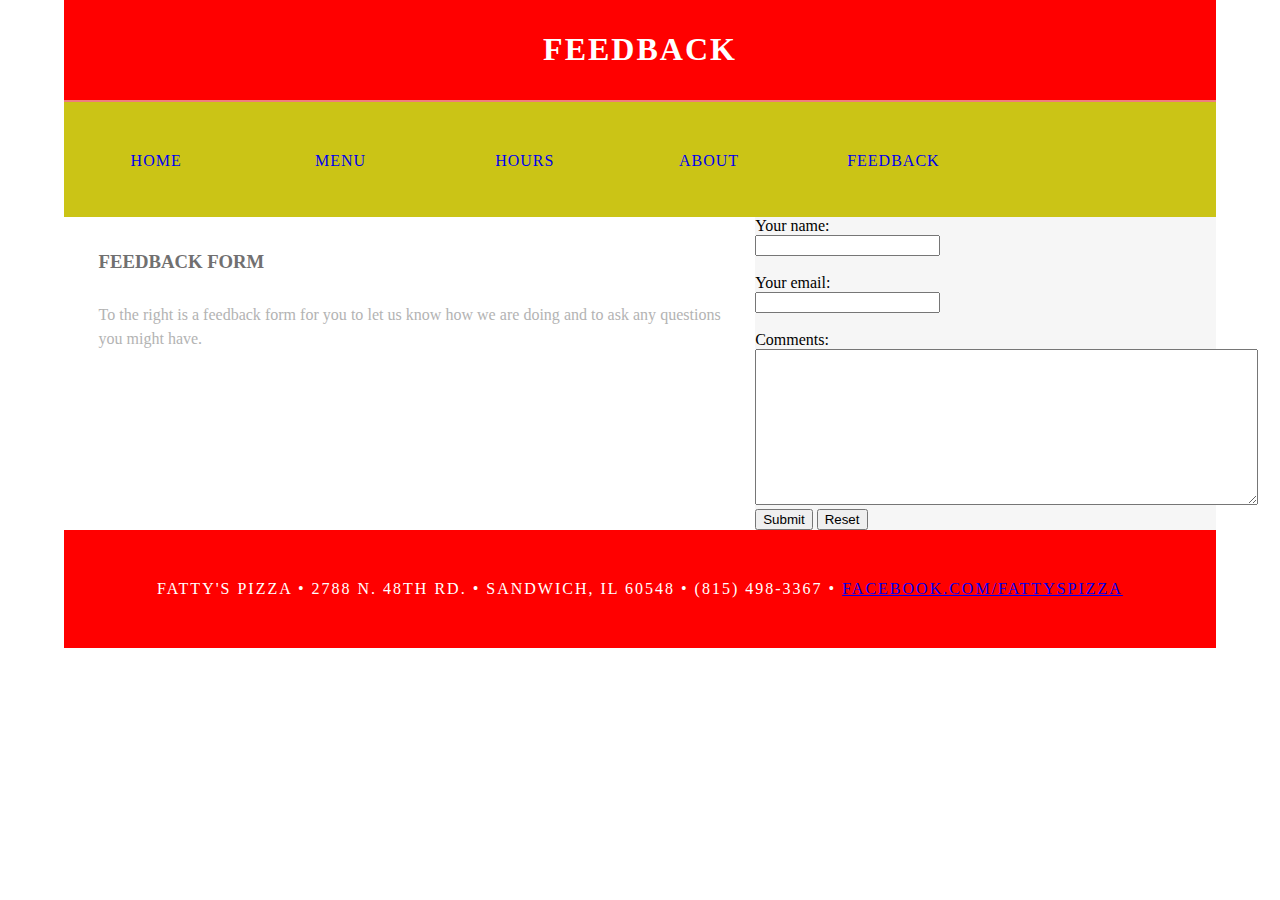
==== feedback.htm @ e9f2dbfe "First Website Upload" ====
<!doctype html>
<html>
<head>
<meta charset="utf-8">
<meta http-equiv="X-UA-Compatible" content="IE=edge">
<meta name="viewport" content="width=device-width, initial-scale=1">
<title>Fatty's Pizza - Feedback</title>
<link href="css/multiColumnTemplate.css" rel="stylesheet" type="text/css">
<link href="aboutStyles.css" rel="stylesheet" type="text/css">
<!-- HTML5 shim and Respond.js for IE8 support of HTML5 elements and media queries -->
<!-- WARNING: Respond.js doesn't work if you view the page via file:// -->
<!--[if lt IE 9]>
      <script src="https://oss.maxcdn.com/html5shiv/3.7.2/html5shiv.min.js"></script>
      <script src="https://oss.maxcdn.com/respond/1.4.2/respond.min.js"></script>
    <![endif]-->
</head>
<body>
<div class="container">
  <header>
    <div class="primary_header">
      <h1 class="title">FEEDBACK</h1>
    </div>
    <nav class="secondary_header" id="menu">
      <ul>
        <li><a href="index.htm">HOME</a></li>
        <li><a href="menu.htm">MENU</a></li>
        <li><a href="hours.htm">HOURS</a></li>
        <li><a href="About.htm">ABOUT</a></li>
		<li><a href="feedback.htm">FEEDBACK</a></li>
      </ul>
    </nav>
  </header>
  <section>
    <h2 class="noDisplay">Main Content</h2>
    <article class="left_article">
      <h3>Feedback Form</h3>
      <p>To the right is a feedback form for you to let us know how we are doing and to ask any questions you might have.</p>
    </article>
    <aside class="right_article">
    	<form action="mailto:bhanson2@student.waubonsee.edu" method="post" enctype="text/plain">
               Your name:<br><input type="text" name="name"><br>
               <br>
               Your email:<br><input type="text" name="email"><br>
               <br>
               Comments:<br>
               <textarea name="comments" rows="10" cols="60"></textarea>
               <br>
               <input type="submit" value="Submit">
               <input type="reset" value="Reset">
            </form>
    </aside>
  </section>
  <div class="row blockDisplay"></div>
  <footer class="secondary_header footer">
    <div class="copyright">Fatty's Pizza &bull; 2788 N. 48th Rd. &bull; Sandwich, IL 60548 &bull; (815) 498-3367 &bull;
	<a href="https://www.facebook.com/Fattyspizza/about/">facebook.com/fattyspizza</a></div>
  </footer>
</div>
</body>
</html>
---- css/multiColumnTemplate.css ----
@charset "UTF-8";
@import url("aboutStyles.css");
.container {
	background-color: #FFFFFF;
	width: 90%;
	margin-left: auto;
	margin-right: auto;
	border-bottom-width: 0px;
	padding-left: 0px;
	padding-top: 0px;
	padding-right: 0px;
	padding-bottom: 0px;
}
.row {
	width: 100%;
	margin-top: 0px;
	margin-right: 0px;
	margin-bottom: 0px;
	margin-left: 0px;
	padding-top: 0px;
	padding-right: 0px;
	padding-bottom: 0px;
	padding-left: 0px;
	display: inline-block;
	background-color: #CFC416;
}
.row.blockDisplay {
	display: block;
}
.column_half {
	width: 50%;
	float: left;
	margin-top: 0px;
}
.columns {
	width: 50%;
	float: left;
	font-family: "Source Sans Pro";
	color: #A5A5A5;
	line-height: 24px;
	padding-top: 10px;
	padding-bottom: 10px;
	text-align: justify;
	margin-top: 15px;
	margin-bottom: 15px;
	padding-left: 0px;
	padding-right: 0px;
	margin-left: 0px;
	margin-right: 0px;
}
.row .columns p {
	padding-left: 10%;
	padding-right: 10%;
}
.container .columns h4 {
	text-align: center;
	color: #01B2D1;
}
.primary_header {
	width: 100%;
	background-color: #FF0000;
	padding-top: 10px;
	padding-bottom: 10px;
	clear: left;
	border-bottom: 2px solid #F07D7D;
	border-top-color: #F07D7D;
	border-right-color: #F07D7D;
	border-left-color: #F07D7D;
}
.secondary_header {
	width: 100%;
	padding-top: 50px;
	padding-bottom: 50px;
	background-color: #CBC416;
	clear: left;
}
.container .secondary_header ul {
	margin-top: 0%;
	margin-right: auto;
	margin-bottom: 0px;
	margin-left: auto;
	padding-top: 0px;
	padding-right: 0px;
	padding-bottom: 15px;
	padding-left: 0px;
	width: 100%;
}
.secondary_header ul li, a:visited {
	list-style: none;
	float: left;
	margin-right: auto;
	margin-top: 0px;
	font-family: "Source Sans Pro";
	font-weight: normal;
	color: #FFFFFF;
	letter-spacing: 1px;
	margin-left: auto;
	text-align: center;
	width: 16%;
	transition: all 0.3s linear;
}
.secondary_header ul li a {
	text-decoration: none;
}
.secondary_header ul li a:hover {
	color: #717070;
	cursor: pointer;
}
.left_article {
	background-color: #FFFFFF;
	width: 60%;
	float: left;
	font-family: "Source Sans Pro";
	color: #343434;
	padding-bottom: 15px;
}
.noDisplay {
	display: none;
}
.container .left_article h3 {
	padding-left: 5%;
	padding-right: 5%;
	margin-top: 5%;
	color: #717070;
	font-weight: bold;
	text-transform: uppercase;
}
.container .left_article p {
	padding-left: 5%;
	padding-right: 5%;
	text-align: justify;
	line-height: 24px;
	margin-top: 30px;
	margin-bottom: 15px;
	color: #B3B3B3;
}
.right_article {
	width: 40%;
	float: left;
	background-color: #F6F6F6;
}
.container .right_article ul {
	margin-top: 0px;
	margin-right: 0px;
	margin-bottom: 0px;
	margin-left: 0px;
	padding-top: 0px;
	padding-right: 0px;
	padding-bottom: 0px;
	padding-left: 0px;
}
.right_article ul li {
	font-family: "Source Sans Pro";
	list-style: none;
	text-align: center;
	background-color: #B3B3B3;
	width: 90%;
	margin-left: auto;
	margin-right: auto;
	margin-top: 10px;
	margin-bottom: 10px;
	padding-top: 15px;
	padding-bottom: 15px;
	color: #FFFFFF;
	font-weight: bold;
	border-radius: 0px;
	transition: all 0.3s linear;
	border-left: 5px solid #717070;
}
.right_article ul li:hover {
	background-color: #717070;
	cursor: pointer;
}
.footer {
	background-color: #FF0000;
}
.title {
	font-weight: bold;
	font-style: normal;
	font-family: "Source Sans Pro";
	text-align: center;
	color: #FFFFFF;
	letter-spacing: 2px;
}
.placeholder {
	/* [disabled]max-width: 400px; */
	/* [disabled]max-height: 300px; */
	width: 100%;
	padding-top: 30px;
	/* [disabled]padding-left: 30px; */
	padding-bottom: 30px;
	height: 100%;
}
.left_half {
	background-color: #FF0000;
}
.container .column_half.left_half h2 {
	color: #FFFFFF;
	font-family: "Source Sans Pro";
	text-align: center;
}
.right_half {
	background-color: #01B2D1;
	color: #FFFFFF;
	font-family: "Source Sans Pro";
	text-align: center;
	font-weight: bold;
}
.column_title {
	padding-top: 25px;
	padding-bottom: 25px;
}
.copyright {
	text-align: center;
	background-color: #FF0000;
	color: #FFFFFF;
	text-transform: uppercase;
	font-weight: lighter;
	letter-spacing: 2px;
	border-top-width: 2px;
	font-family: "Source Sans Pro";
}
body {
	margin-top: 0px;
	margin-right: 0px;
	margin-bottom: 0px;
	margin-left: 0px;
}

@media (max-width: 320px) {
.secondary_header ul li {
	float: none;
	margin-top: 28px;
	margin-left: 0px;
	width: 100%;
}
.container .secondary_header ul {
	margin-top: 0px;
	margin-right: 0px;
	margin-bottom: 0px;
	margin-left: 0px;
	padding-top: 0px;
	padding-right: 0px;
	padding-bottom: 0px;
	padding-left: 0px;
	height: auto;
	width: 100%;
	text-align: center;
}
.secondary_header {
	margin-top: 0px;
	margin-right: 0px;
	margin-bottom: 0px;
	margin-left: 0px;
	padding-top: 1px;
	padding-bottom: 40px;
}
.left_article {
	width: 100%;
	height: auto;
}
.right_article {
	width: 100%;
	height: auto;
}
.placeholder {
	width: 100%;
	margin-top: 22PX;
	margin-right: 0px;
	margin-bottom: 22PX;
	margin-left: 0px;
	padding-top: 0px;
	padding-right: 0px;
	padding-bottom: 0px;
	padding-left: 0px;
	max-width: 400px;
	max-height: 200px;
	height: auto;
}
.columns {
	width: 100%;
	margin-top: 0px;
	margin-right: 0px;
	margin-bottom: 0px;
	margin-left: 0px;
	padding-top: 0PX;
	padding-right: 0PX;
	padding-bottom: 0PX;
	padding-left: 0PX;
}
.columns p {
	padding-left: 10px;
	padding-right: 10px;
}
.column_half.left_half {
	width: 100%;
}
.column_half.right_half {
	width: 100%;
}
.copyright {
	padding-top: 25px;
	padding-bottom: 0px;
	margin-bottom: 0px;
}
.container .left_article h3 {
	margin-top: 30px;
}
.social .social_icon img {
	width: 80%;
}
.container .secondary_header {
}
}

@media (min-width: 321px) and (max-width: 768px) {
.secondary_header ul li {
	float: none;
	margin-top: 28px;
	margin-left: 0px;
	width: 100%;
}
.container .secondary_header ul {
	margin-top: 0px;
	margin-right: 0px;
	margin-bottom: 0px;
	margin-left: 0px;
	padding-top: 0px;
	padding-right: 0px;
	padding-bottom: 0px;
	padding-left: 0px;
	height: auto;
	width: 100%;
	text-align: center;
}
.secondary_header {
	margin-top: 0px;
	margin-right: 0px;
	margin-bottom: 0px;
	margin-left: 0px;
	padding-top: 1px;
	padding-bottom: 40px;
}
.left_article {
	width: 100%;
	height: auto;
}
.right_article {
	width: 100%;
	height: auto;
	padding-bottom: 25px;
}
.placeholder {
	margin-top: 0px;
	margin-right: 0px;
	margin-bottom: 0px;
	margin-left: 0px;
	padding-top: 0px;
	padding-right: 0px;
	padding-bottom: 0px;
	padding-left: 0px;
	width: 100%;
	max-width: 100%;
	height: auto;
	max-height: 100%;
}
.columns {
	width: 100%;
	margin-top: 6px;
	margin-right: 0px;
	margin-bottom: 6px;
	margin-left: 0px;
	padding-top: 0px;
	padding-right: 0px;
	padding-bottom: 0px;
	padding-left: 0px;
}
.columns p {
	padding-left: 14px;
	padding-right: 14px;
}
.column_half.left_half {
	width: 100%;
}
.column_half.right_half {
	width: 100%;
}
}

@media (min-width: 769px) and (max-width: 1000px) {
.secondary_header {
	overflow: auto;
	padding-top: 30px;
	padding-bottom: 30px;
}
.secondary_header ul li {
	margin-top: 10px;
	margin-right: 7%;
	margin-bottom: 10px;
	margin-left: 7%;
}
.left_article {
	height: auto;
}
.right_article {
	height: auto;
	padding-bottom: 27px;
}
.placeholder {
	width: 100%;
	margin-left: 0px;
	margin-right: 0px;
	padding-left: 0px;
	padding-right: 0px;
}
.columns {
	width: 50%;
	float: left;
	padding-left: 0px;
	padding-top: 0px;
	padding-right: 0px;
	padding-bottom: 0px;
}
.container .columns p {
	padding-left: 25px;
	padding-right: 25px;
}
}

@media (min-width: 1001px) {
}
.thumbnail {
	width: 100px;
	border-radius: 200px;
	height: 100px;
	margin-left: auto;
}
.thumbnail_align {
	text-align: center;
}
.social {
	text-align: center;
	margin-right: 0px;
	margin-bottom: 0px;
	margin-left: 0px;
	width: 100%;
	background-color: #CBC416;
	clear: both;
	overflow: auto;
}
.social_icon {
	width: 25%;
	text-align: center;
	float: left;
	transition: all 0.3s linear;
	line-height: 0px;
	padding-top: 7px;
}
.container .social .social_icon:hover {

}
#menu {
}
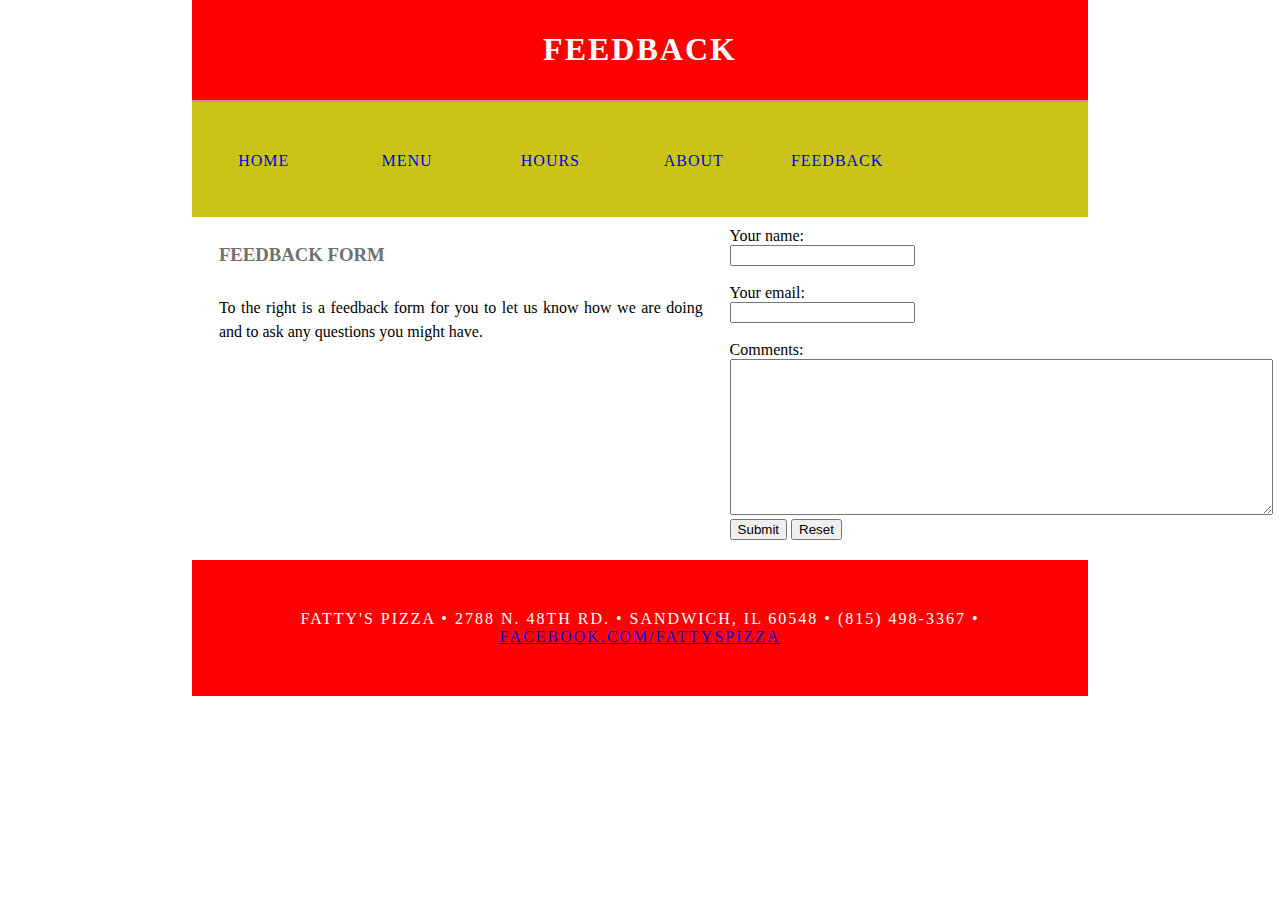
==== commit ed8d46c2: "Updates for site" ====
--- a/feedback.htm
+++ b/feedback.htm
@@ -37,13 +37,13 @@
       <p>To the right is a feedback form for you to let us know how we are doing and to ask any questions you might have.</p>
     </article>
     <aside class="right_article">
-    	<form action="mailto:bhanson2@student.waubonsee.edu" method="post" enctype="text/plain">
+    	<form action="mailto:bhanson2@student.waubonsee.edu" method="post" enctype="text/plain" id="form">
                Your name:<br><input type="text" name="name"><br>
                <br>
                Your email:<br><input type="text" name="email"><br>
                <br>
                Comments:<br>
-               <textarea name="comments" rows="10" cols="60"></textarea>
+               <textarea name="comments" rows="10" cols="65"></textarea>
                <br>
                <input type="submit" value="Submit">
                <input type="reset" value="Reset">
--- a/css/multiColumnTemplate.css
+++ b/css/multiColumnTemplate.css
@@ -2,7 +2,7 @@
 @import url("aboutStyles.css");
 .container {
 	background-color: #FFFFFF;
-	width: 90%;
+	width: 70%;
 	margin-left: auto;
 	margin-right: auto;
 	border-bottom-width: 0px;
@@ -10,6 +10,7 @@
 	padding-top: 0px;
 	padding-right: 0px;
 	padding-bottom: 0px;
+	height: 100%;
 }
 .row {
 	width: 100%;
@@ -111,8 +112,8 @@
 	width: 60%;
 	float: left;
 	font-family: "Source Sans Pro";
-	color: #343434;
-	padding-bottom: 15px;
+	color: #000000;
+	padding-bottom: 0px;
 }
 .noDisplay {
 	display: none;
@@ -132,12 +133,14 @@
 	line-height: 24px;
 	margin-top: 30px;
 	margin-bottom: 15px;
-	color: #B3B3B3;
+	color: #000000;
 }
 .right_article {
 	width: 40%;
 	float: left;
-	background-color: #F6F6F6;
+	padding-top: 10px;
+	padding-bottom: 20px;
+	padding-left: 0px;
 }
 .container .right_article ul {
 	margin-top: 0px;
@@ -185,11 +188,13 @@
 .placeholder {
 	/* [disabled]max-width: 400px; */
 	/* [disabled]max-height: 300px; */
-	width: 100%;
 	padding-top: 30px;
-	/* [disabled]padding-left: 30px; */
+	padding-left: 30px;
+	margin: auto;
 	padding-bottom: 30px;
-	height: 100%;
+	display: block;
+	width: 90%;
+	height: 80%;
 }
 .left_half {
 	background-color: #FF0000;
@@ -219,6 +224,7 @@
 	letter-spacing: 2px;
 	border-top-width: 2px;
 	font-family: "Source Sans Pro";
+	text-decoration: none;
 }
 body {
 	margin-top: 0px;
@@ -459,5 +465,5 @@
 .container .social .social_icon:hover {
 
 }
-#menu {
-}
+.main {
+}
